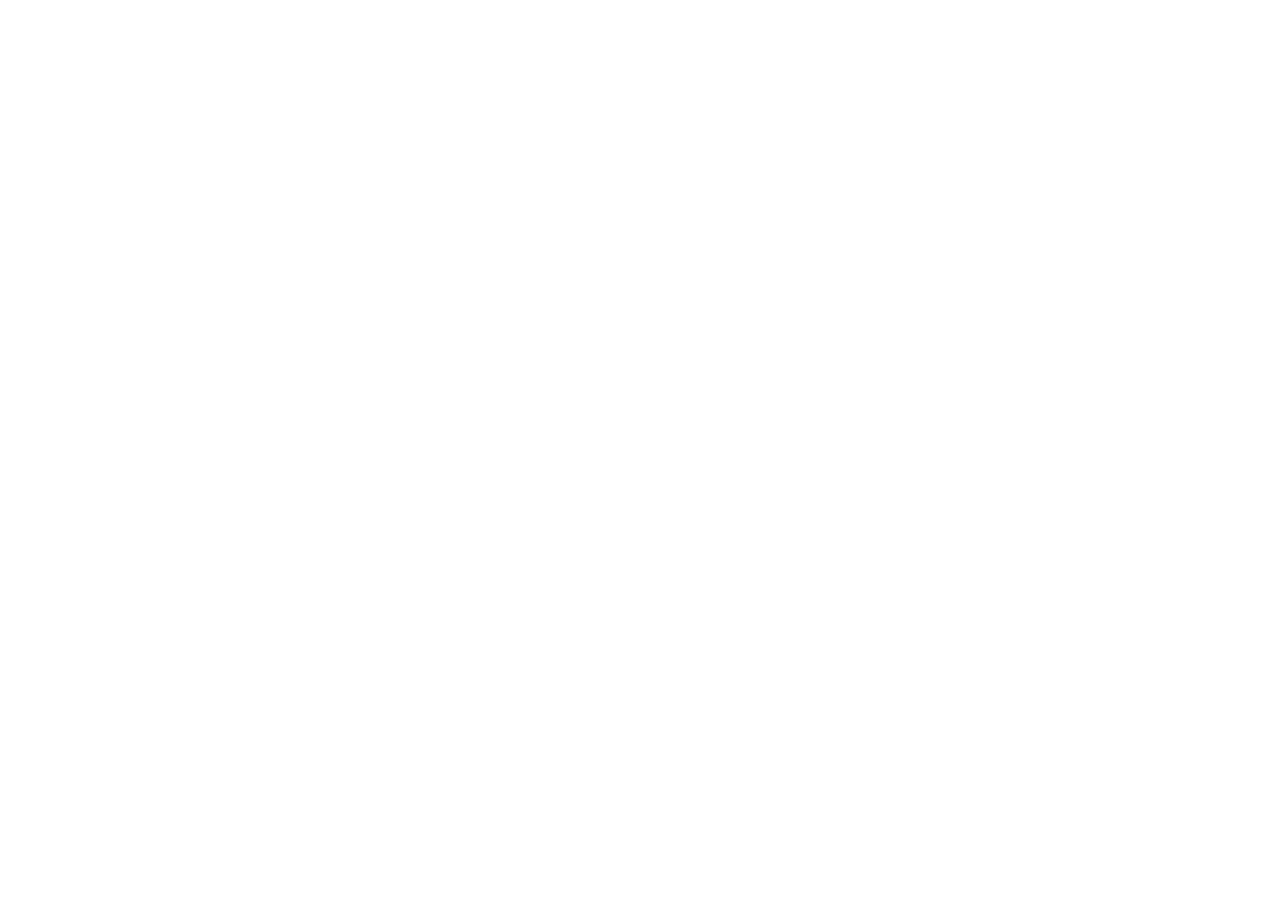
==== index.html @ bee7877b "file structure and index started" ====
<!DOCTYPE html>
<html lang="en">
<head>
    <meta charset="UTF-8" />
    <meta name="viewport" content="width=device-width, initial-scale=1.0" />
    <title>Personal Blog - Submit Post</title>
    <link rel="stylesheet" href="assets/css/styles.css" />
    <link rel="stylesheet" href="assets/css/form.css" />
</head>
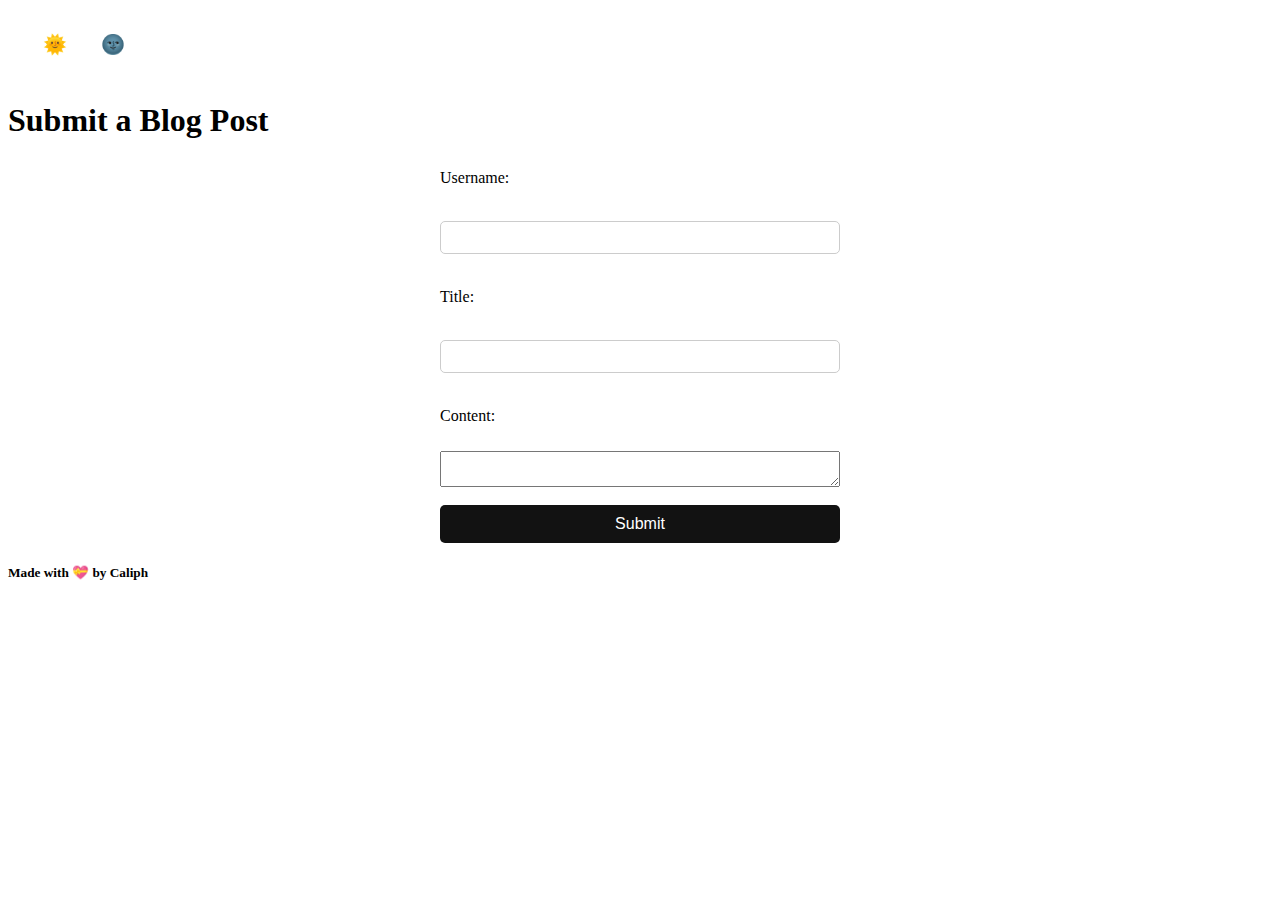
==== commit 45e1cdb4: "styles completed" ====
--- a/index.html
+++ b/index.html
@@ -4,6 +4,39 @@
     <meta charset="UTF-8" />
     <meta name="viewport" content="width=device-width, initial-scale=1.0" />
     <title>Personal Blog - Submit Post</title>
-    <link rel="stylesheet" href="assets/css/styles.css" />
-    <link rel="stylesheet" href="assets/css/form.css" />
-</head>+    <link rel="stylesheet" href="Assets/css/styles.css"/>
+    <link rel="stylesheet" href="Assets/css/form.css"/>
+    <link rel="stylesheet" href="Assets/css/blog.css"/>
+</head>
+<body>
+    <header>
+        <nav id="navbar">
+            <label class="toggle">
+                <button class="sun">&#127774;</button>
+                <button class="moon">&#127770;</button>
+            </label>
+        </nav>
+    </header>
+    <main>
+        <h1>Submit a Blog Post</h1>
+        <form id="blog-form">
+            <label for="username">Username:</label><br>
+            <input type="text" id="username" required><br>
+
+            <label for="title">Title:</label><br>
+            <input type="text" id="title" required><br>
+
+            <label for="content">Content:</label><br>
+            <textarea id="content" required></textarea><br>
+
+            <button type="submit">Submit</button>
+        </form>
+    </main>
+    <footer>
+        <h5>Made with &#128157; by Caliph</h5>
+    </footer>
+    <script src="Assets/js/form.js"></script>  
+    <script src="Assets/js/logic.js"></script> 
+    <script src="Assets/js/blog.js"></script>
+</body>
+</html>--- a/Assets/css/styles.css
+++ b/Assets/css/styles.css
@@ -0,0 +1,51 @@
+nav#navbar {
+    margin: 5px;
+    padding: 15px;
+  }  
+
+div#img-blog {
+    color: brown;
+    font-size: 30px
+  }
+
+body.dark {
+  background-color: #121212;
+  color: white;
+}
+
+body.light {
+  background-color: #ffffff;
+  color: black;
+}
+
+button {
+  background-color: #ffffff;
+  color: black;
+}
+
+button {
+  background-color: #007bff;
+  color: white;
+  border: none;
+  padding: 10px 15px;
+  border-radius: 5px;
+  cursor: pointer;
+  font-size: 1rem;
+}
+
+button:hover {
+  background-color: #0056b3;
+}
+
+
+button {
+  background-color: #121212;
+  color: white;
+}
+
+.toggle button {
+  cursor: pointer;
+  font-size: 1.2rem;
+  background: transparent;
+  border: none;
+}
--- a/Assets/css/form.css
+++ b/Assets/css/form.css
@@ -0,0 +1,18 @@
+
+form {
+    display: flex;
+    flex-direction: column;
+    max-width: 400px;
+    margin: 0 auto;
+  }
+  
+form label, form input {
+    margin: 0.5rem 0;
+  }
+  
+form input {
+    padding: 0.5rem;
+    border: 1px solid #ccc;
+    border-radius: 5px;
+  }
+  